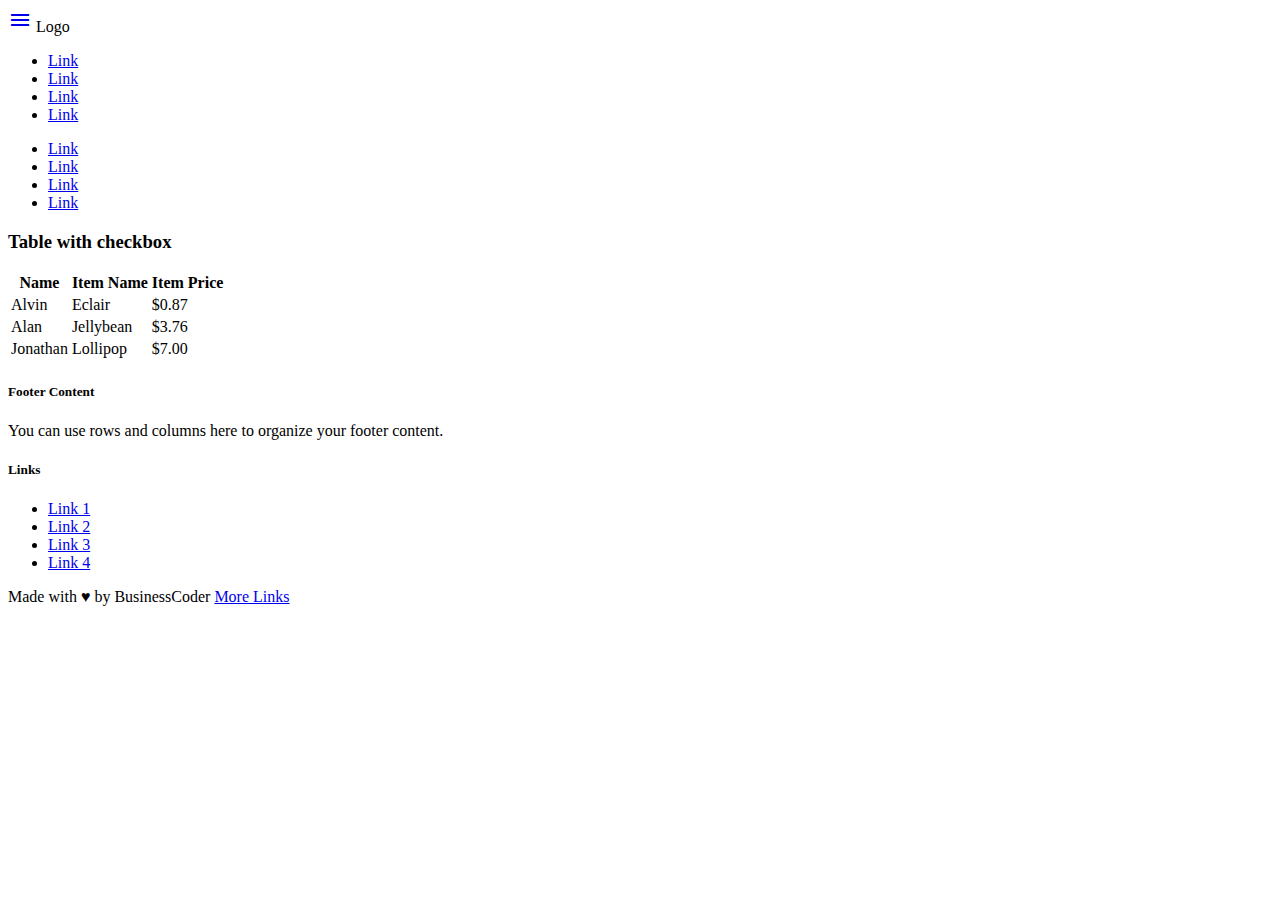
==== materializecss/complex-datatable.html @ fa57fed8 "add in simple datatable" ====
<!DOCTYPE html>
  <html>
    <head>
      <meta charset="utf-8">
      <meta http-equiv="X-UA-Compatible" content="IE=edge">
      <!--Let browser know website is optimized for mobile-->
      <meta name="viewport" content="width=device-width, initial-scale=1">
      <!--Import Google Icon Font-->
      <link href="https://fonts.googleapis.com/icon?family=Material+Icons" rel="stylesheet">
      <!--Import materialize.css-->
      <link type="text/css" rel="stylesheet" href="static/css/materialize.min.css"  media="screen,projection"/>
      <!-- load page css -->
      <link href="static/css/responsive-side-menu-style.css" rel="stylesheet" type="text/css" />

    </head>

    <body>
      <header>
        <div class="navbar-fixed">
          <nav class="blue" role="navigation">
              <div class="nav-wrapper container">
                <a href="!#" data-activates="nav-mobile" class="button-collapse left no-margin"><i class="material-icons">menu</i></a>
                <a class="brand-logo">Logo</a>
                <ul class="right hide-on-med-and-down">
                    <li><a id="" href="#">Link</a></li>
                    <li><a id="" href="#">Link</a></li>
                    <li><a href="#" target="_blank">Link</a></li>
                    <li><a href="#" target="_blank">Link</a></li>
                </ul>
              </div>
          </nav>
        </div>
        <ul id="nav-mobile" class="side-nav fixed">
            <li><a id="" href="#">Link</a></li>
            <li><a id="" href="#">Link</a></li>
            <li><a href="#" target="_blank">Link</a></li>
            <li><a href="#" target="_blank">Link</a></li>
        </ul>
      </header>
      <main>
        <div class="container">

          <div class="section">
            <h3 class="blue-text">Table with checkbox</h3>
            <div class="row">
              <div class="col s12" class="flow-text">
                <div class="card-panel">
                  <table>
                    <thead>
                      <tr>
                          <th>Name</th>
                          <th>Item Name</th>
                          <th>Item Price</th>
                      </tr>
                    </thead>

                    <tbody>
                      <tr>
                        <td>Alvin</td>
                        <td>Eclair</td>
                        <td>$0.87</td>
                      </tr>
                      <tr>
                        <td>Alan</td>
                        <td>Jellybean</td>
                        <td>$3.76</td>
                      </tr>
                      <tr>
                        <td>Jonathan</td>
                        <td>Lollipop</td>
                        <td>$7.00</td>
                      </tr>
                    </tbody>
                  </table>
                </div>
              </div>
            </div>
          </div>

        </div>
      </main>


      <footer class="page-footer blue">
        <div class="container">
          <div class="row">
            <div class="col l6 s12">
              <h5 class="white-text">Footer Content</h5>
              <p class="grey-text text-lighten-4">You can use rows and columns here to organize your footer content.</p>
            </div>
            <div class="col l4 offset-l2 s12">
              <h5 class="white-text">Links</h5>
              <ul>
                <li><a class="grey-text text-lighten-3" href="#!">Link 1</a></li>
                <li><a class="grey-text text-lighten-3" href="#!">Link 2</a></li>
                <li><a class="grey-text text-lighten-3" href="#!">Link 3</a></li>
                <li><a class="grey-text text-lighten-3" href="#!">Link 4</a></li>
              </ul>
            </div>
          </div>
        </div>
        <div class="footer-copyright">
          <div class="container">
          Made with ♥ by BusinessCoder
          <a class="grey-text text-lighten-4 right" href="#!">More Links</a>
          </div>
        </div>
      </footer>

      <!--Import jQuery before materialize.js-->
      <!-- load project level js -->
      <script type="text/javascript" src="https://code.jquery.com/jquery-3.2.1.min.js"></script>
      <script type="text/javascript" src="static/js/materialize.min.js"></script>
      <!-- load page js -->
      <script src="static/js/responsive-side-menu-script.js"></script>

    </body>
  </html>
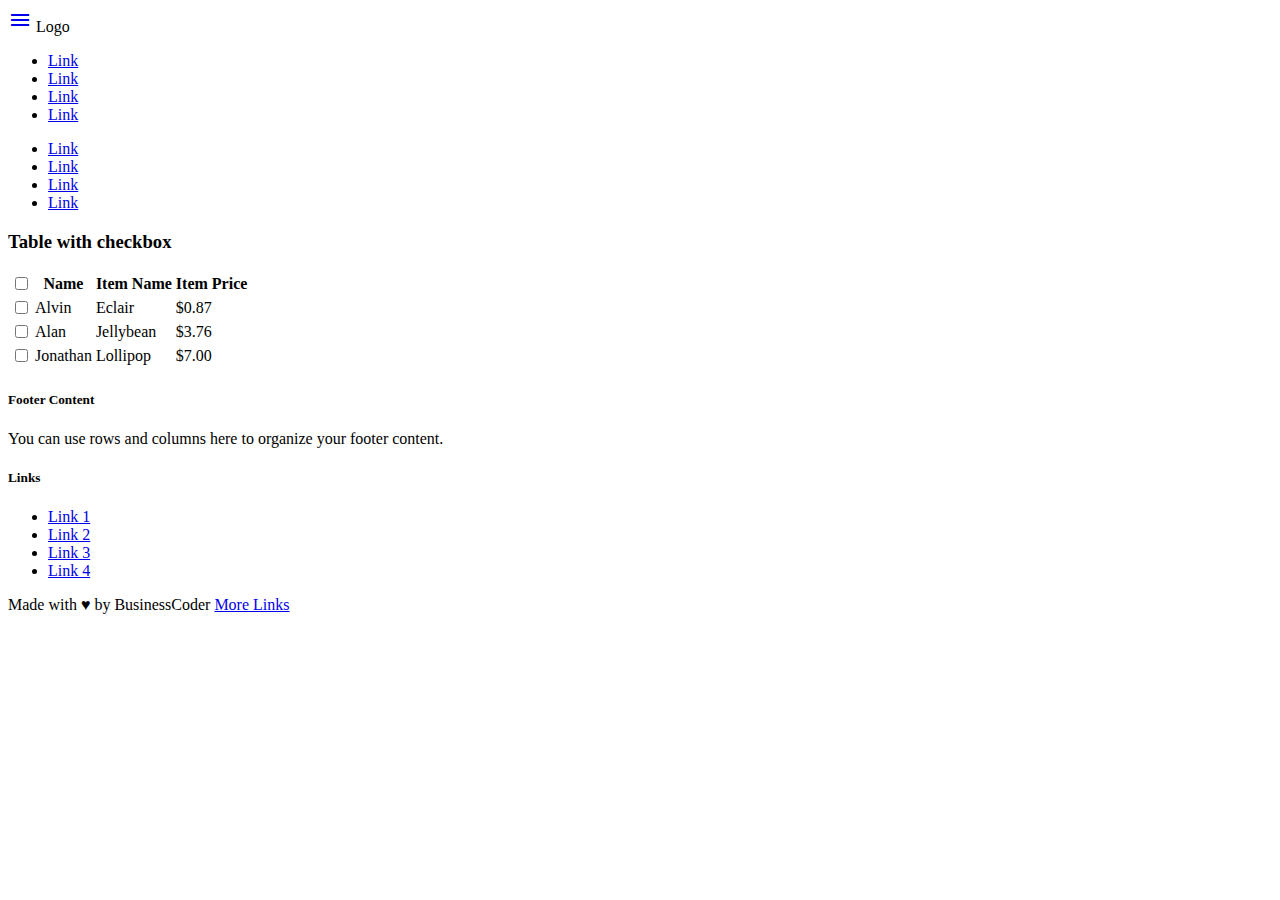
==== commit 03bf5e5e: "fix the color coordination for the checkbox and table" ====
--- a/materializecss/complex-datatable.html
+++ b/materializecss/complex-datatable.html
@@ -11,6 +11,8 @@
       <link type="text/css" rel="stylesheet" href="static/css/materialize.min.css"  media="screen,projection"/>
       <!-- load page css -->
       <link href="static/css/responsive-side-menu-style.css" rel="stylesheet" type="text/css" />
+      <link href="static/css/checkbox-color.css" rel="stylesheet" type="text/css" />
+      <link href="static/css/table-colors.css" rel="stylesheet" type="text/css" />
 
     </head>
 
@@ -45,9 +47,13 @@
             <div class="row">
               <div class="col s12" class="flow-text">
                 <div class="card-panel">
-                  <table>
+                  <table class="highlight">
                     <thead>
                       <tr>
+                          <th class="valign-wrapper">
+                            <input type="checkbox" class="filled-in checkbox-pink" id="all" />
+                            <label for="all"></label>
+                          </th>
                           <th>Name</th>
                           <th>Item Name</th>
                           <th>Item Price</th>
@@ -56,16 +62,28 @@
 
                     <tbody>
                       <tr>
+                        <td class="valign-wrapper">
+                          <input type="checkbox" class="filled-in checkbox-pink" id="checkbox1" />
+                          <label for="checkbox1"></label>
+                        </td>
                         <td>Alvin</td>
                         <td>Eclair</td>
                         <td>$0.87</td>
                       </tr>
                       <tr>
+                        <td class="valign-wrapper">
+                          <input type="checkbox" class="filled-in checkbox-pink" id="checkbox2" />
+                          <label for="checkbox2"></label>
+                        </td>
                         <td>Alan</td>
                         <td>Jellybean</td>
                         <td>$3.76</td>
                       </tr>
                       <tr>
+                        <td class="valign-wrapper">
+                          <input type="checkbox" class="filled-in checkbox-pink" id="checkbox3" />
+                          <label for="checkbox3"></label>
+                        </td>
                         <td>Jonathan</td>
                         <td>Lollipop</td>
                         <td>$7.00</td>
@@ -113,6 +131,7 @@
       <script type="text/javascript" src="static/js/materialize.min.js"></script>
       <!-- load page js -->
       <script src="static/js/responsive-side-menu-script.js"></script>
+      <script src="static/js/checkbox-table.js"></script>
 
     </body>
   </html>
